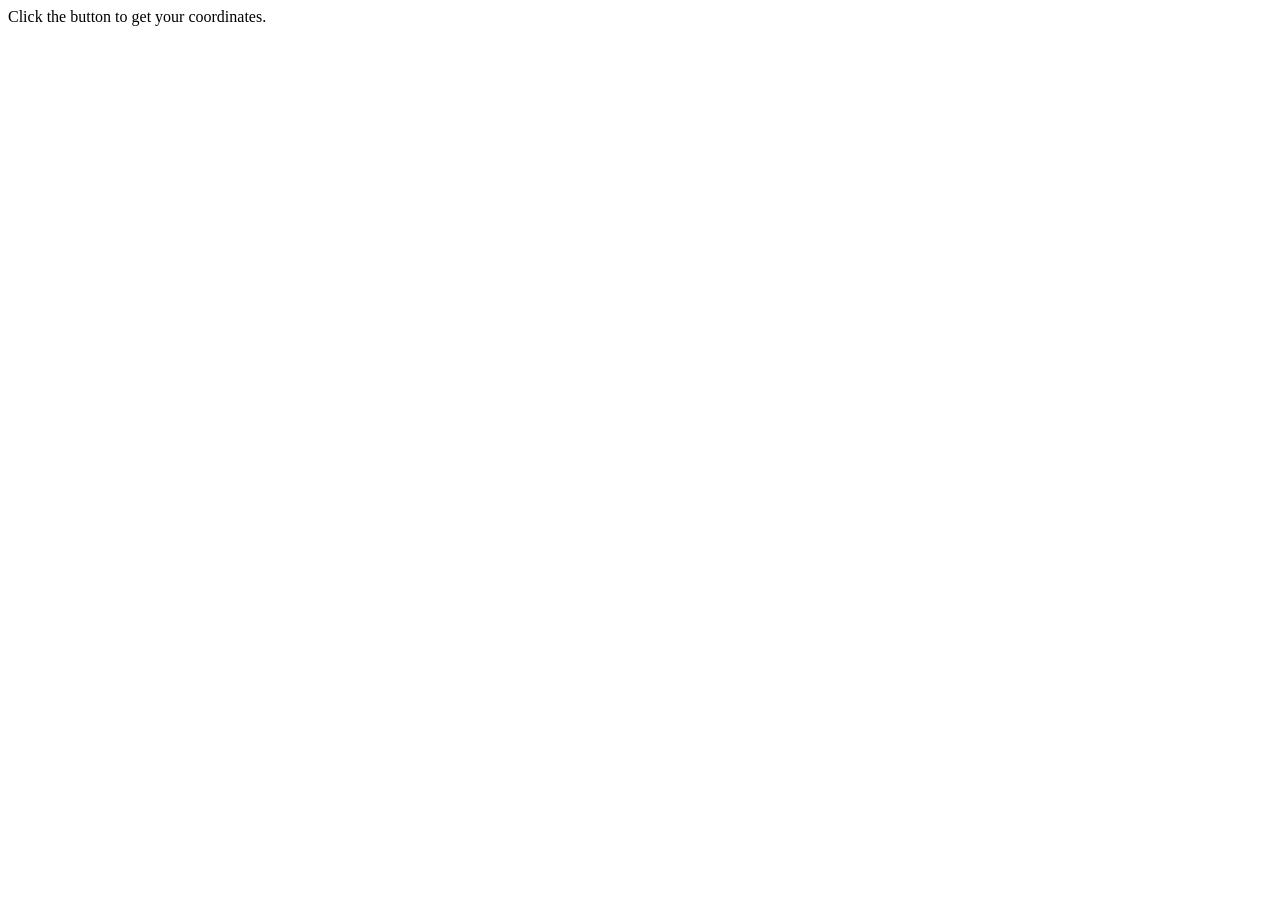
==== Weather/views/index.html @ 2d642526 "Basic Weather App Skeleton" ====
<html>
  <head>
    <title>Weather Now</title>
    <script src="https://cdnjs.cloudflare.com/ajax/libs/jquery/3.2.1/jquery.js"></script>
  </head>
  <body>
      <p>Click the button to get your coordinates.</p>
      <p id="weather"></p>
      <p id="message"></p>
  </body>
  <script>
    $(document).ready(function(){

      var x = document.getElementById("weather");
      function getLocation() {
          if (navigator.geolocation) {
              navigator.geolocation.getCurrentPosition(showPosition);
          } else {
              x.innerHTML = "Geolocation is not supported by this browser.";
          }
      }
      function showPosition(position){
        var URL = "http://api.darksky.net/forecast/3b2e8870b6f0151e7ff79d2af4558aa4/" + position.coords.latitude + "," + position.coords.longitude;
        $.getJSON(URL, function(json){
          $(".message").html(JSON.stringify(json));
        });
      }

      getLocation();

    });
  </script>
</html>
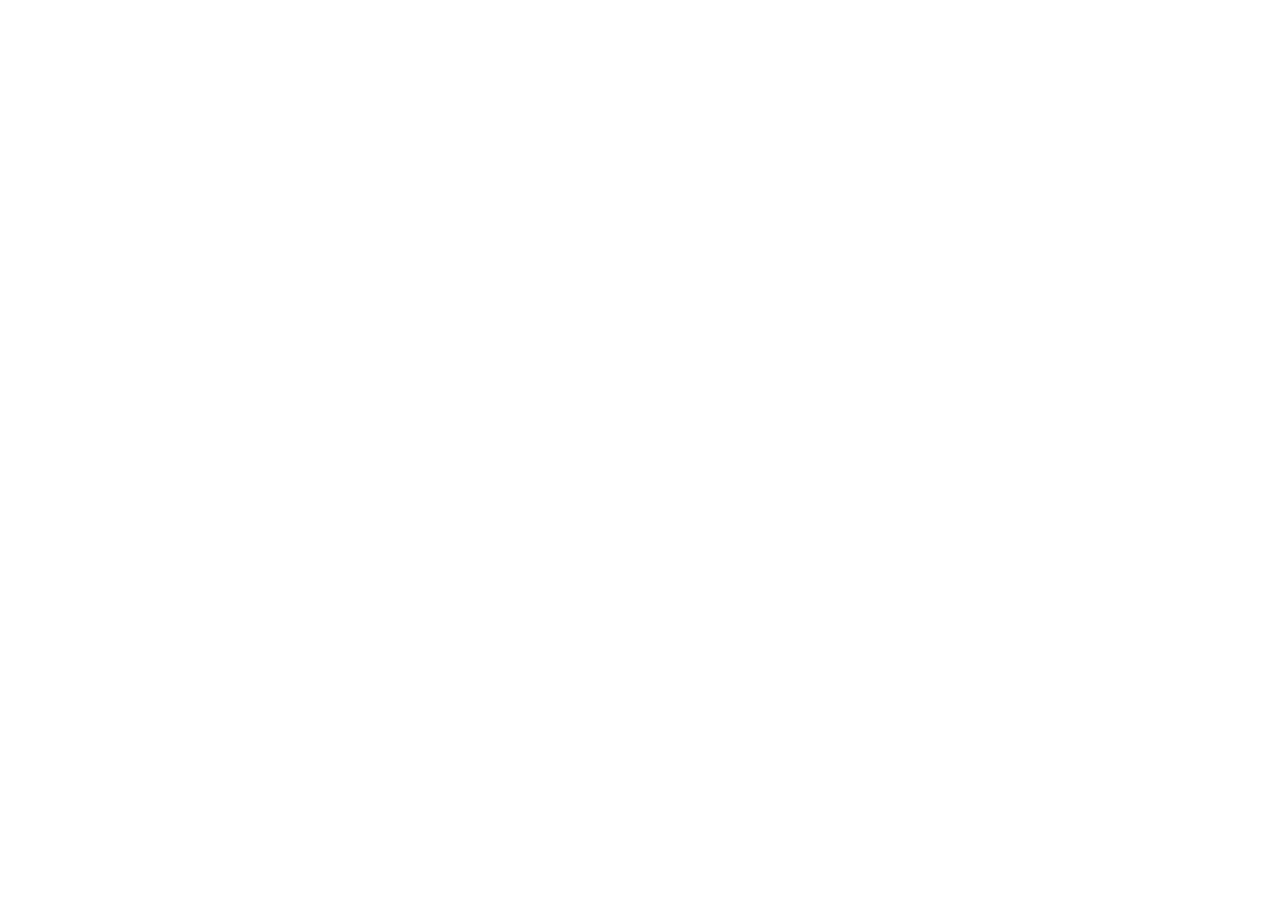
==== commit d41b96a2: "Bypass CORS to fetch JSON" ====
--- a/Weather/views/index.html
+++ b/Weather/views/index.html
@@ -4,7 +4,6 @@
     <script src="https://cdnjs.cloudflare.com/ajax/libs/jquery/3.2.1/jquery.js"></script>
   </head>
   <body>
-      <p>Click the button to get your coordinates.</p>
       <p id="weather"></p>
       <p id="message"></p>
   </body>
@@ -20,14 +19,14 @@
           }
       }
       function showPosition(position){
-        var URL = "http://api.darksky.net/forecast/3b2e8870b6f0151e7ff79d2af4558aa4/" + position.coords.latitude + "," + position.coords.longitude;
-        $.getJSON(URL, function(json){
-          $(".message").html(JSON.stringify(json));
-        });
+        var URL = "https://api.darksky.net/forecast/3b2e8870b6f0151e7ff79d2af4558aa4/" + position.coords.latitude + "," + position.coords.longitude + "?callback=?";
+          $.getJSON(URL, function(json){
+            $("#message").html(JSON.stringify(json));
+            console.log(JSON.stringify(json));
+          });
+        }
+        getLocation();
       }
-
-      getLocation();
-
-    });
+    );
   </script>
 </html>
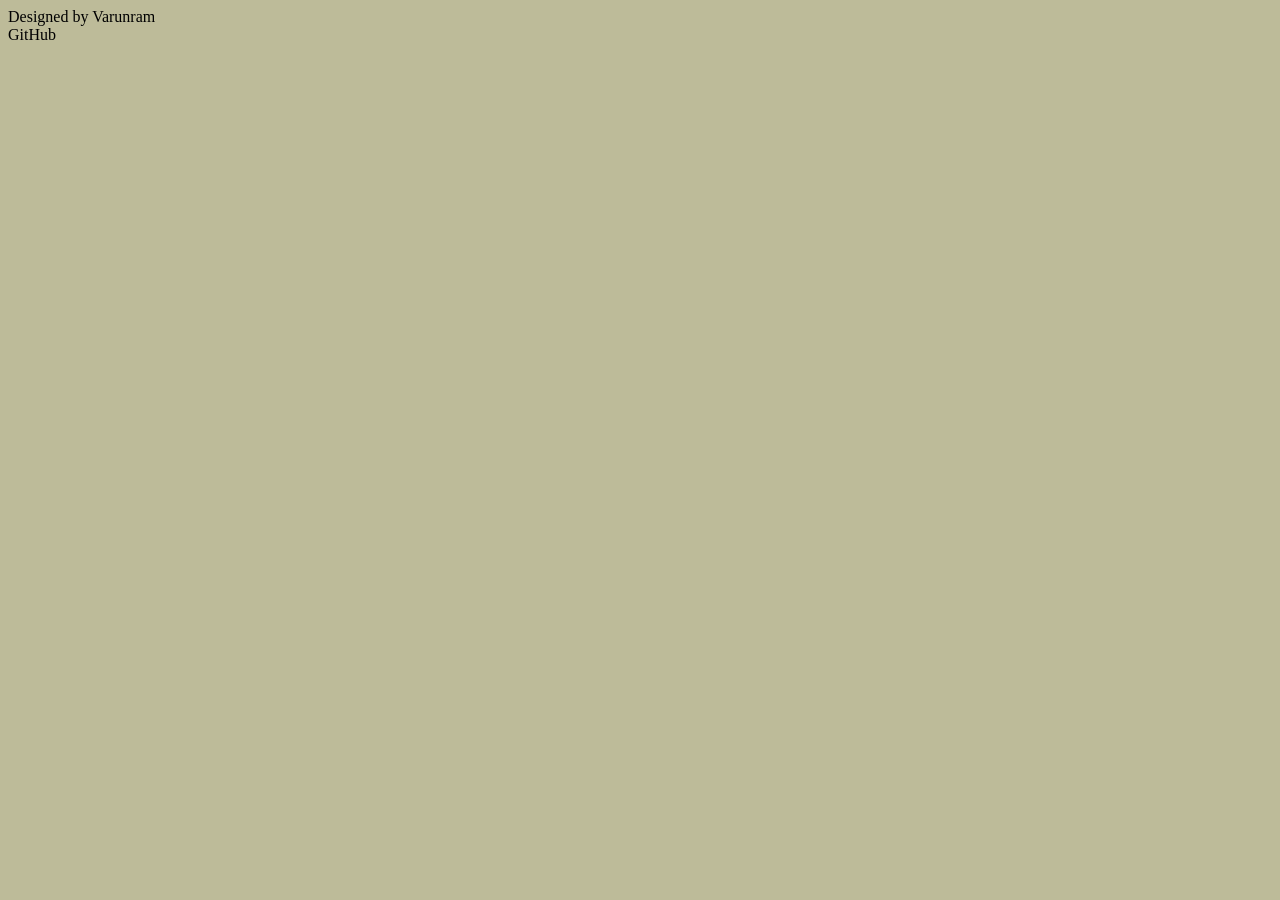
==== commit 2ace4131: "Weather App Done" ====
--- a/Weather/views/index.html
+++ b/Weather/views/index.html
@@ -1,11 +1,24 @@
 <html>
   <head>
     <title>Weather Now</title>
+    <link rel="stylesheet" href="stylesheets/weather-icons.css">
+    <link rel="stylesheet" href="stylesheets/style.css">
+    <link href="https://fonts.googleapis.com/css?family=Lato" rel="stylesheet">
     <script src="https://cdnjs.cloudflare.com/ajax/libs/jquery/3.2.1/jquery.js"></script>
   </head>
   <body>
       <p id="weather"></p>
-      <p id="message"></p>
+      <p id="message2"></p>
+      <p id="message3"></p>
+      <div class="c1"></div>
+      <div class="c2">
+        <p id="message1"></p>
+        <p id="message5"></p>
+        <p id="message6"></p>
+      </div>
+      <i id="wtrcloud" class="wi"></i>
+      <div class="whitebgr"></div>
+      <div id="design">Designed by Varunram <br> <a href="https://github.com/Varunram" style ="text-decoration: none; color: inherit;">GitHub</a></div>
   </body>
   <script>
     $(document).ready(function(){
@@ -21,10 +34,32 @@
       function showPosition(position){
         var URL = "https://api.darksky.net/forecast/3b2e8870b6f0151e7ff79d2af4558aa4/" + position.coords.latitude + "," + position.coords.longitude + "?callback=?";
           $.getJSON(URL, function(json){
-            $("#message").html(JSON.stringify(json));
-            console.log(JSON.stringify(json));
+            var str;
+            str = JSON.stringify(json);
+            str2 = $.parseJSON(str);
+            console.log(str2);
+            $("#message1").html(str2['timezone']);
+            $("#message2").html(str2['currently']['summary']);
+            var icon = "wi-forecast-io-" + str2['currently']['icon'];
+            console.log(icon);
+            $("#wtrcloud").addClass(icon);
+            $(".c1").html(Math.floor(str2['currently']['temperature']) + "&deg;");
+            $("#message5").html(str2['currently']['apparentTemperature']);
+            $("#message6").html(str2['currently']['humidity']);
+            // timezone, [currently][summary, icon, temperature, apparenttemperature, humidity]
           });
         }
+        var colors = ['#16a085', '#27ae60', '#2c3e50', '#f39c12', '#e74c3c', '#9b59b6', '#FB6964', '#342224', "#472E32", "#BDBB99", "#77B1A9", "#73A857"];
+        /*function changeColor() {
+              var color = Math.floor(Math.random() * colors.length);
+              $("html body").animate({
+                backgroundColor: colors[color],
+                color: colors[color]
+              }, 1000);
+        }
+        changeColor(); */
+        var color = Math.floor(Math.random() * colors.length);
+        $("body").css("background-color", colors[color]);
         getLocation();
       }
     );
